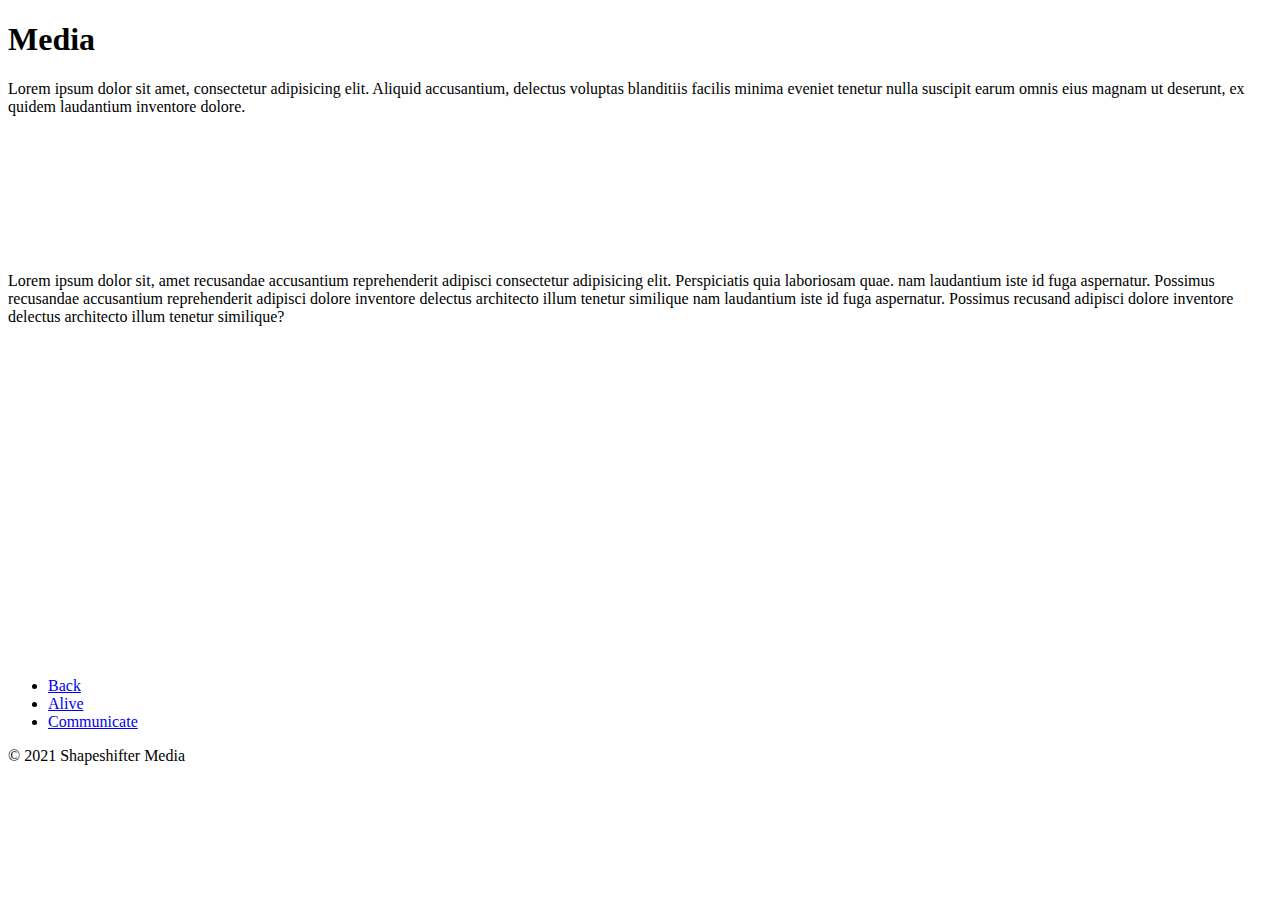
==== bio.html @ 6b0f02c9 "Add files via upload" ====
<!DOCTYPE html>
<html lang="en">
  <head>
    <meta charset="UTF-8" />
    <meta name="viewport" content="width=device-width, initial-scale=1.0" />
    <link rel="stylesheet" href="./Style/style.css" />
    <title>bio</title>
  </head>
  <body>
    <h1>Media</h1>
    <p>
      Lorem ipsum dolor sit amet, consectetur adipisicing elit. Aliquid
      accusantium, delectus voluptas blanditiis facilis minima eveniet tenetur
      nulla suscipit earum omnis eius magnam ut deserunt, ex quidem laudantium
      inventore dolore.
    </p>
    <iframe
      style="border: 0; width: 100%; height: 120px"
      src="https://bandcamp.com/EmbeddedPlayer/album=3422164476/size=large/bgcol=333333/linkcol=e32c14/tracklist=false/artwork=small/track=2366760633/transparent=true/"
      seamless
      ><a href="https://sealords.bandcamp.com/album/end-humanity"
        >End Humanity by Sea Lords</a
      ></iframe
    >
    <p>
      Lorem ipsum dolor sit, amet recusandae accusantium reprehenderit adipisci
      consectetur adipisicing elit. Perspiciatis quia laboriosam quae. nam
      laudantium iste id fuga aspernatur. Possimus recusandae accusantium
      reprehenderit adipisci dolore inventore delectus architecto illum tenetur
      similique nam laudantium iste id fuga aspernatur. Possimus recusand
      adipisci dolore inventore delectus architecto illum tenetur similique?
    </p>
    <iframe
      class="video"
      width="560"
      height="315"
      src="https://www.youtube.com/embed/t8CNhakfB7c"
      frameborder="0"
      allow="accelerometer; autoplay; clipboard-write; encrypted-media; gyroscope; picture-in-picture"
      allowfullscreen
    ></iframe>
    <nav></nav>

    <nav class="navbar-items">
      <ul class="navbar-item">
        <li class="navbar-link"><a href="index.html">Back</a></li>
        <li class="navbar-link"><a href="buys.html">Alive</a></li>
        <li class="navbar-link"><a href="contact.html">Communicate</a></li>
      </ul>
    </nav>
  </body>
  <footer>&copy; 2021 Shapeshifter Media</footer>
</html>
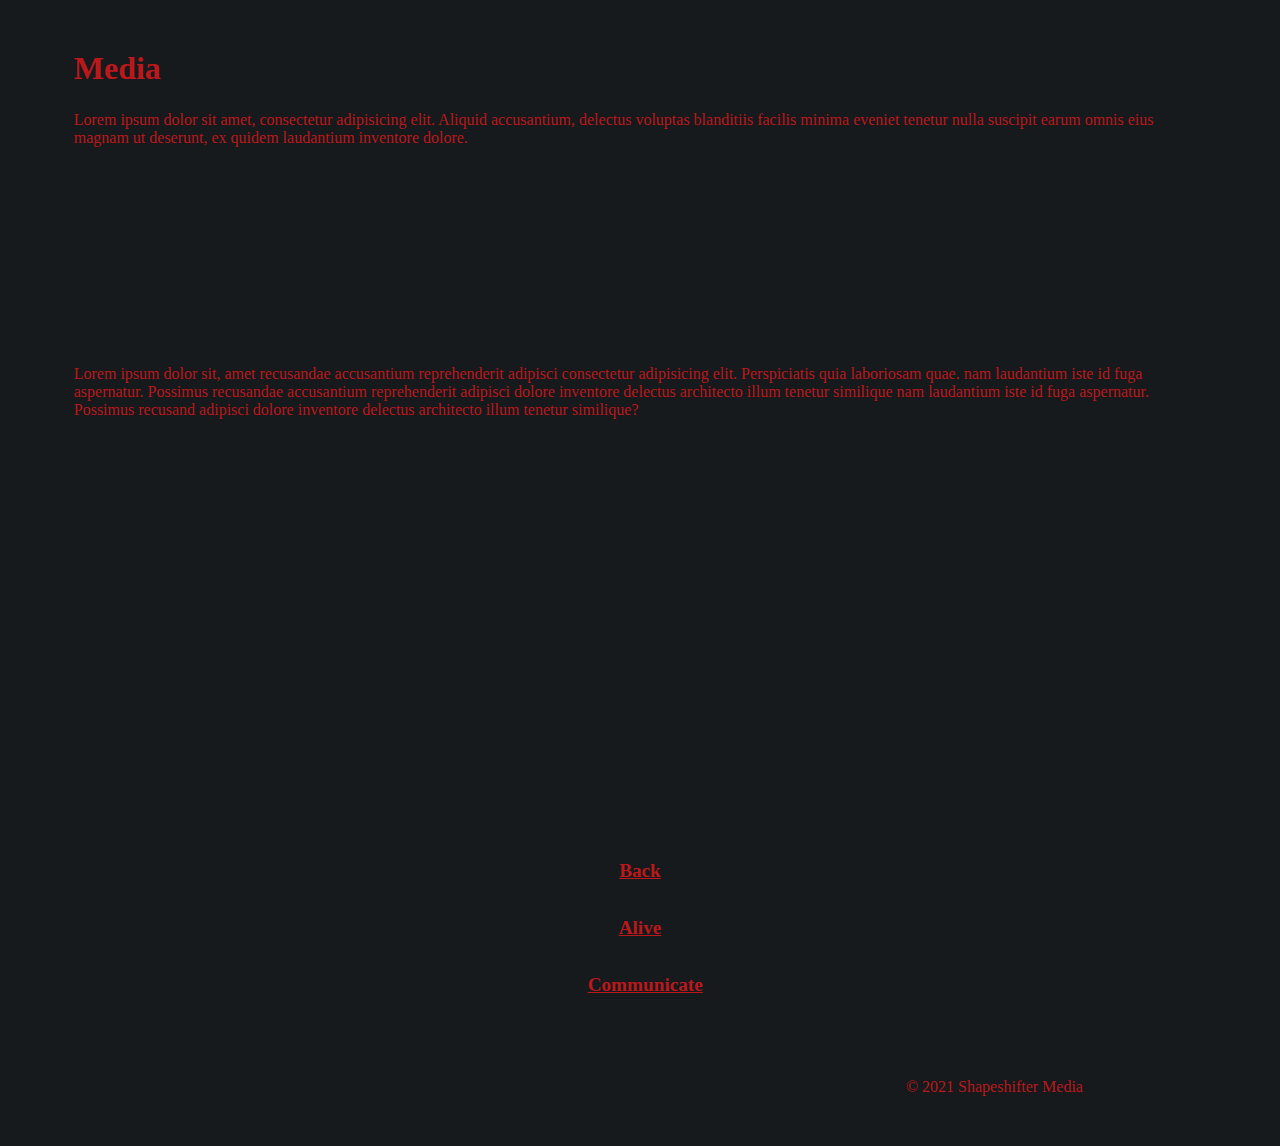
==== commit e2374397: "Update bio.html" ====
--- a/bio.html
+++ b/bio.html
@@ -3,7 +3,7 @@
   <head>
     <meta charset="UTF-8" />
     <meta name="viewport" content="width=device-width, initial-scale=1.0" />
-    <link rel="stylesheet" href="./Style/style.css" />
+    <link rel="stylesheet" href="style.css" />
     <title>bio</title>
   </head>
   <body>
--- a/style.css
+++ b/style.css
@@ -0,0 +1,120 @@
+
+* {
+    background-color: #161A1D;
+    color: #BA181B;
+    font-family: 'Covered By Your Grace', cursive;
+    margin: 2%;
+    border color: border: #0b090a;
+}
+
+img {
+    align-items: center;
+
+}
+.merch-titles {
+    font-size: x-large;
+    color: #b1a7a6;
+}
+
+.pic-container {
+  position: relative;
+  text-align: center;
+  
+}
+
+.center {
+  margin-left: auto;
+  margin-right: auto;
+  width: 80%;
+  height: 20%;
+  border: 3em #660708;
+  padding: 10px;
+  display: block;
+
+}
+.video {
+  margin-left: auto;
+  margin-right: auto;
+  border: 3em #660708;
+  padding: 10px;
+  display: block;
+  align-items: center;
+
+}
+
+
+.headline {
+text-indent: 20%;
+font-size: 500%;
+font-display: ;
+}
+.tagline {
+    text-align: center;
+    font-size: 300%;
+    text-rendering: geometricPrecision;
+}
+
+
+.navbar-items {
+    
+    text-align: center;
+  list-style: none;
+  margin: 0;
+  padding: 0;
+  font-size: larger;
+  font-weight: bolder;
+  overflow: hidden;
+  background-color: #161A1D;
+}
+.navbar-item {
+  display: inline-block;
+  padding: 16px 18px;
+  list-style: none;
+}
+
+.navbar-link {
+  color: #e5383b;
+  text-decoration: none;
+  text-align: center;
+  padding: 16px 18px;
+}
+
+/* Style inputs with type="text", select elements and textareas */
+input[type=text], select, textarea {
+  width: 80%; /* Full width */
+  padding: 12px; /* Some padding */ 
+  border: 1px solid #ccc; /* Gray border */
+  border-radius: 4px; /* Rounded borders */
+  box-sizing: border-box; /* Make sure that padding and width stays in place */
+  margin-top: 6px; /* Add a top margin */
+  margin-bottom: 16px; /* Bottom margin */
+  resize: vertical /* Allow the user to vertically resize the textarea (not horizontally) */
+}
+
+/* Style the submit button with a specific background color etc */
+input[type=submit] {
+  background-color: #a4161a;
+  color:#0b090a;
+  padding: 12px 20px;
+  border: none;
+  border-radius: 4px;
+  cursor: pointer;
+}
+
+/* When moving the mouse over the submit button, add a darker green color */
+input[type=submit]:hover {
+  background-color: #e5383b;
+}
+
+/* Add a background color and some padding around the form */
+.container {
+  border-radius: 5px;
+  background-color: #660708;
+  padding: 20px;
+}
+
+footer {
+    text-align: right;
+    display: block;
+  margin-right: 20ex;
+}